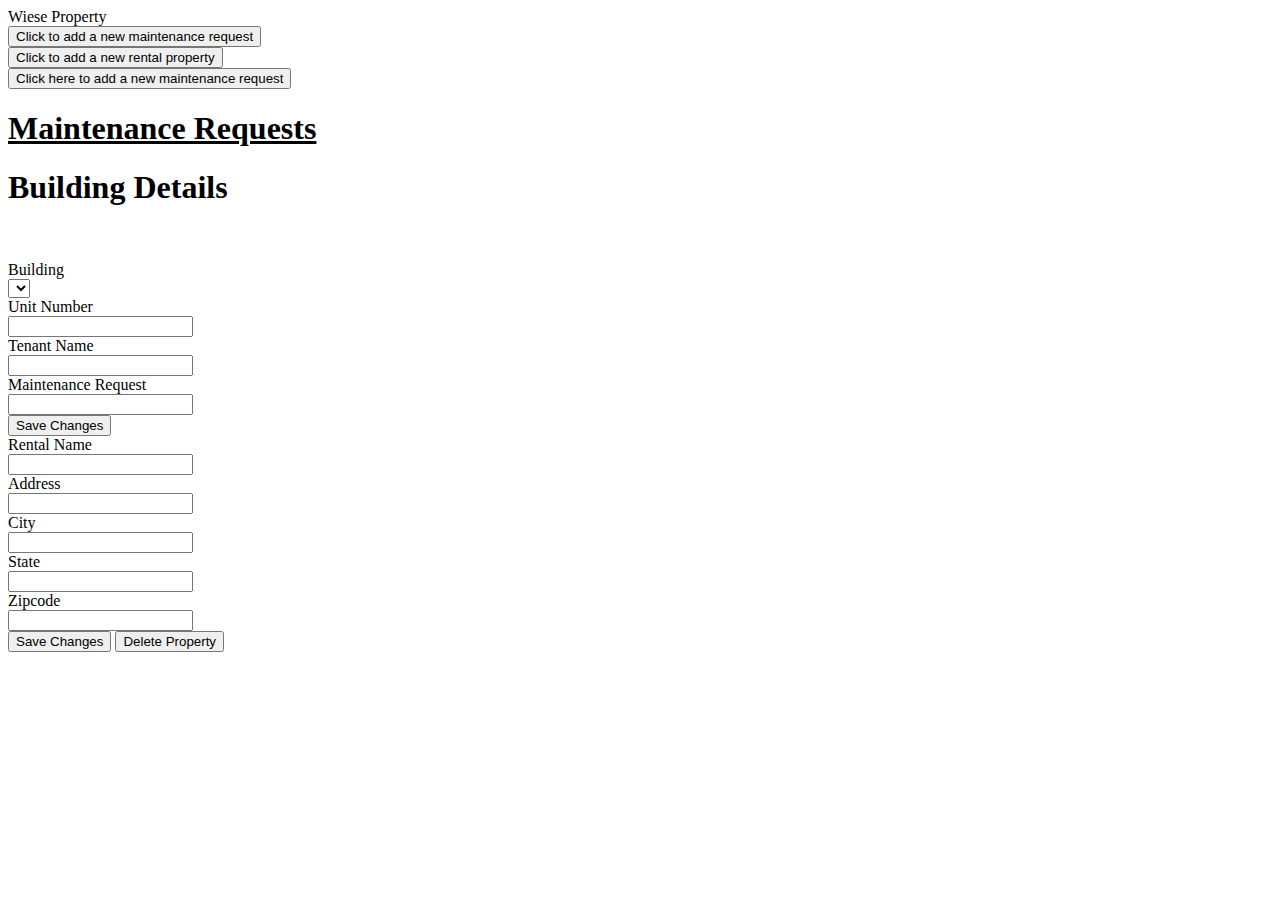
==== wiese_app/static/html/index.html @ 4df5bf5c "renter save" ====
<!DOCTYPE html>
<html lang="en">
<head>
   <meta charset="UTF-8">
   <title>
           Wiese
   </title>
   <link rel="stylesheet" type="text/css" href='/css/main.css'/>
</head>
<body>
   <header>
        <span id="header">Wiese Property</span>
   </header>
<div id="content">
    <!-- welcome view -->
<!--   <div class="wrapper content">-->
<!--         <!--show renter view, hide all else -->
<!--         <button class="welcome_button" id="renterButton")>Renter</button>-->
<!--         <!--show owner view(old index) hide all else -->
<!--         <button class="welcome_button" id="ownerButton" >Manager</button></a>-->
<!--     </div>-->

    <!--renter view -->
    <!--on click show update_request section index[0] -->
    <button class="content" id="renter_maintenance_link" >Click to add a new maintenance request</button><br>

    <!--owner view -->
    <div class="content" id="owner_view">
    <!--on click show update_building section index[0] -->
    <button id="owner_property_add" >Click to add a new rental property</button><br>
    <!--on click show update request index[0] -->
    <button id="owner_maintenance_add">Click here to add a new maintenance request</button>
    <!--show all maintenance requests -->

    <h1 id="all_maintenance_requests" style="text-decoration: underline">Maintenance Requests</h1>
    <ul id="maintenanceDetail">
   </ul>

    <div class="content" id="showAllMaintenance">
    </div>

    <h1>Building Details</h1>
    <ul id="buildingDetail">
         <!--on click update property details -->
        <br>
    </ul>

</div>

    <!--update maintenance, add maintenance request -->
    <div  class="content" id="maintenanceRequest" method="POST">
        <input type="hidden" value="0" id="mainId">
        <label>Building</label><br>
        <select name = "rental" id="buildingList">
        </select><span id="buildingName"></span><br>
        <label>Unit Number</label><br>
        <input name = "maintenance_rental" id="maintenance_rental"><br>
    <label>Tenant Name</label><br>
        <input name = "maintenance_author" id="maintenance_author"><br>
    <label>Maintenance Request</label><br>
        <input name = "maintenance_request" id="maintenance_request"><br>

        <button onclick="sendMaintenanceRequest()" value = "SAVE">Save Changes</button>
    </div>

    <!-- update building, add new property -->
    <div class="content" id="updateAddBuilding" method="POST">
        <input type="hidden" value="0" id="id">
        <label>Rental Name</label><br>
        <input name = "rental_name" id="rental_name" ><br>
        <label>Address</label><br>
        <input name = "address" id="address"><br>
        <label>City</label><br>
        <input name = "city" id="city"><br>
        <label>State</label><br>
        <input name = "state" id="state"><br>
        <label>Zipcode</label><br>
        <input name = "zipcode" id="zipcode"><br>
    <button onclick="sendBuildingUpdate()" value = "SAVE" name="action">Save Changes</button>
    <button onclick="deleteBuilding()" value="DELETE" name="action">Delete Property</button>
    </div>

    </div>
   </body>

<script type="text/javascript" src='/js/main.js'></script>
</html>
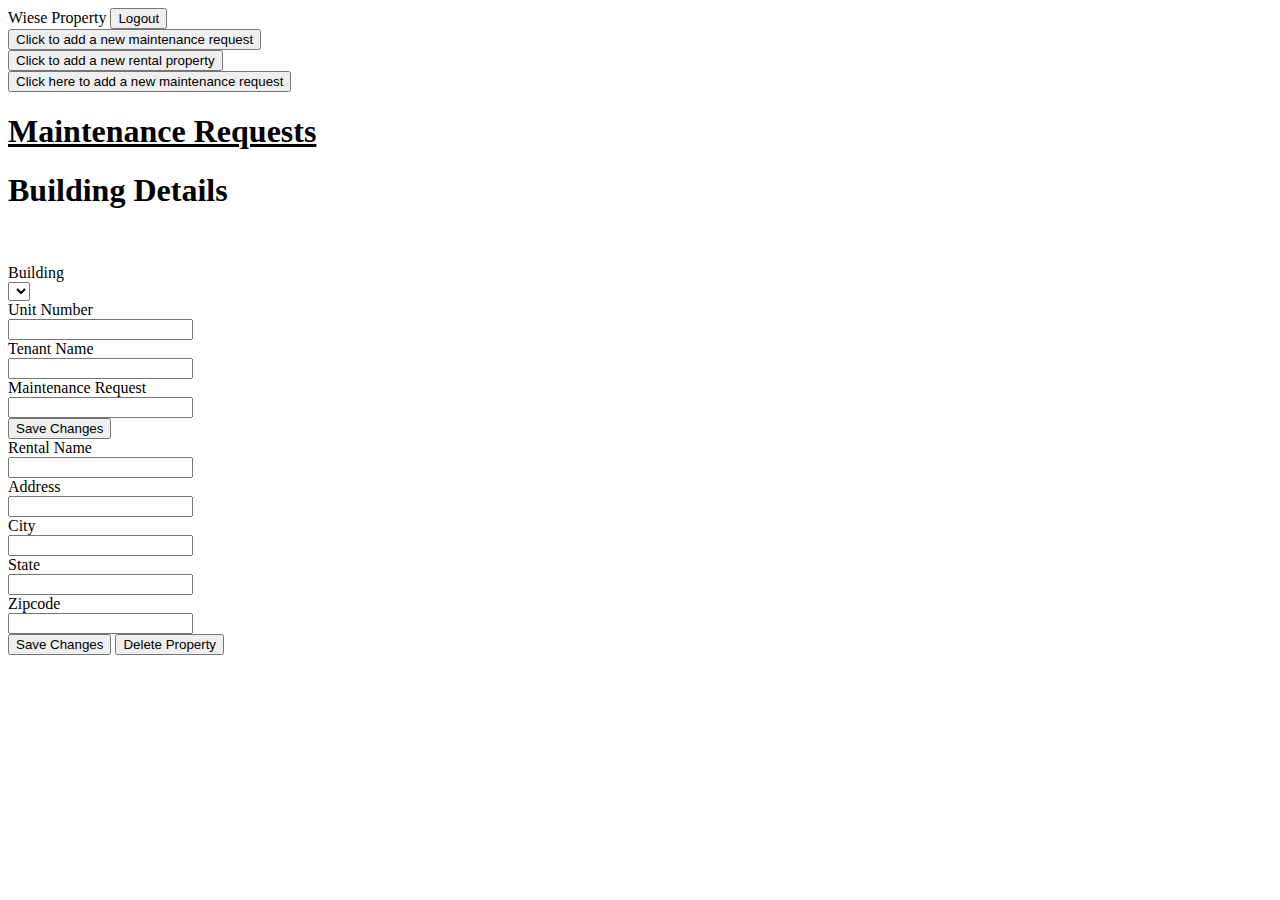
==== commit 799bfac3: "login authentication" ====
--- a/wiese_app/static/html/index.html
+++ b/wiese_app/static/html/index.html
@@ -10,6 +10,7 @@
 <body>
    <header>
         <span id="header">Wiese Property</span>
+       <button id="logout">Logout</button>
    </header>
 <div id="content">
     <!-- welcome view -->
@@ -49,16 +50,22 @@
 
     <!--update maintenance, add maintenance request -->
     <div  class="content" id="maintenanceRequest" method="POST">
-        <input type="hidden" value="0" id="mainId">
+            <input type="hidden" value="0" id="mainId">
         <label>Building</label><br>
-        <select name = "rental" id="buildingList">
-        </select><span id="buildingName"></span><br>
+            <select name = "rental" id="buildingList">
+            </select><span id="buildingName"></span><br>
         <label>Unit Number</label><br>
-        <input name = "maintenance_rental" id="maintenance_rental"><br>
-    <label>Tenant Name</label><br>
-        <input name = "maintenance_author" id="maintenance_author"><br>
-    <label>Maintenance Request</label><br>
-        <input name = "maintenance_request" id="maintenance_request"><br>
+            <input name = "maintenance_rental" id="maintenance_rental"><br>
+        <label>Tenant Name</label><br>
+            <input name = "maintenance_author" id="maintenance_author"><br>
+        <label>Maintenance Request</label><br>
+             <input name = "maintenance_request" id="maintenance_request"><br>
+      <!--  <div id="status">
+            <input type="radio" name="status" value="new" checked/>New
+            <input type="radio" name="status" value="inProgress"/>In Progress
+            <input type="radio" name="status" value="completed"/>Completed<br>
+        </div> -->
+
 
         <button onclick="sendMaintenanceRequest()" value = "SAVE">Save Changes</button>
     </div>
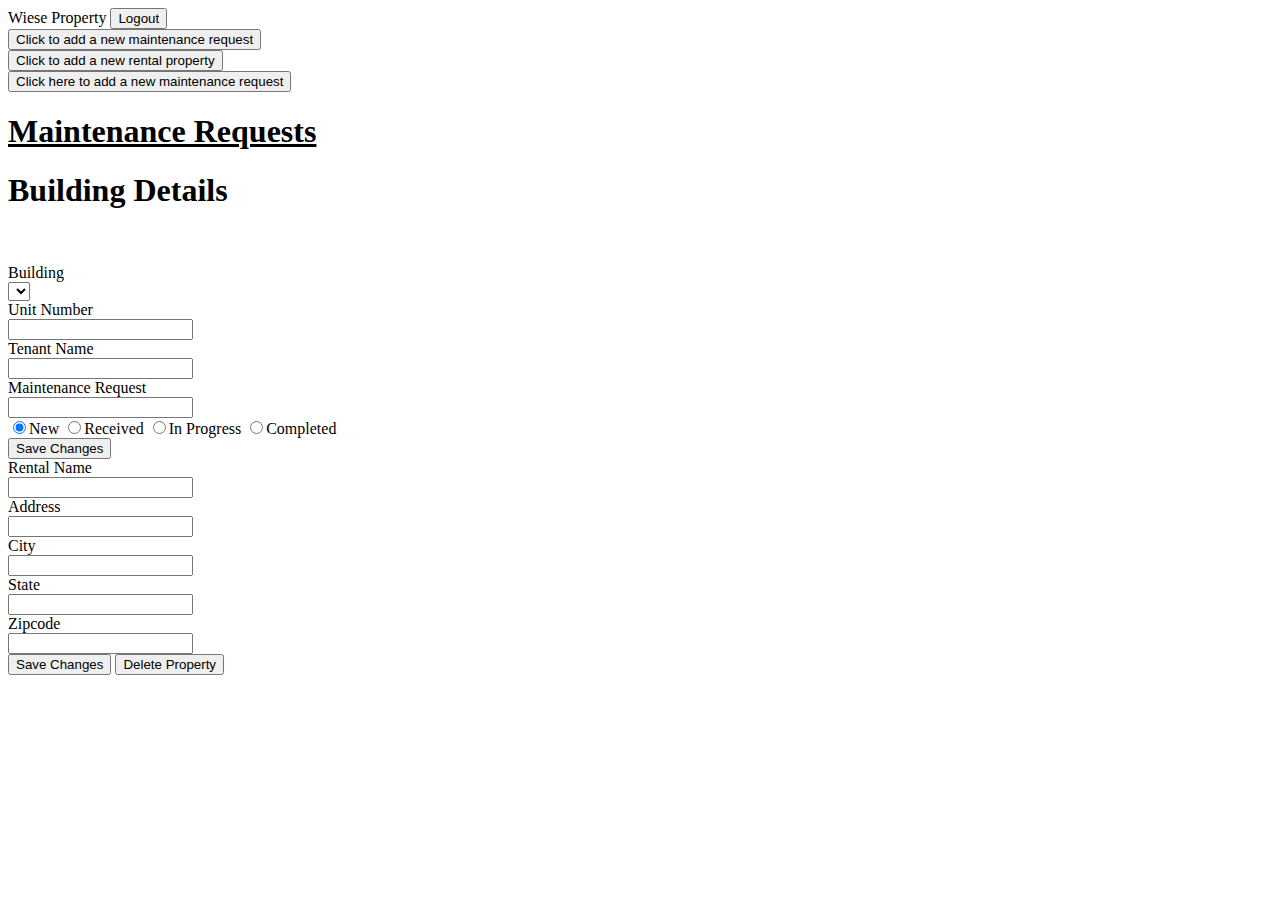
==== commit f82a926a: "maintenance reques if isRenter building_id = user.building_id" ====
--- a/wiese_app/static/html/index.html
+++ b/wiese_app/static/html/index.html
@@ -60,11 +60,12 @@
             <input name = "maintenance_author" id="maintenance_author"><br>
         <label>Maintenance Request</label><br>
              <input name = "maintenance_request" id="maintenance_request"><br>
-      <!--  <div id="status">
+      <div id="statusDiv">
             <input type="radio" name="status" value="new" checked/>New
+            <input type="radio" name="status" value="received"/>Received
             <input type="radio" name="status" value="inProgress"/>In Progress
             <input type="radio" name="status" value="completed"/>Completed<br>
-        </div> -->
+        </div>
 
 
         <button onclick="sendMaintenanceRequest()" value = "SAVE">Save Changes</button>
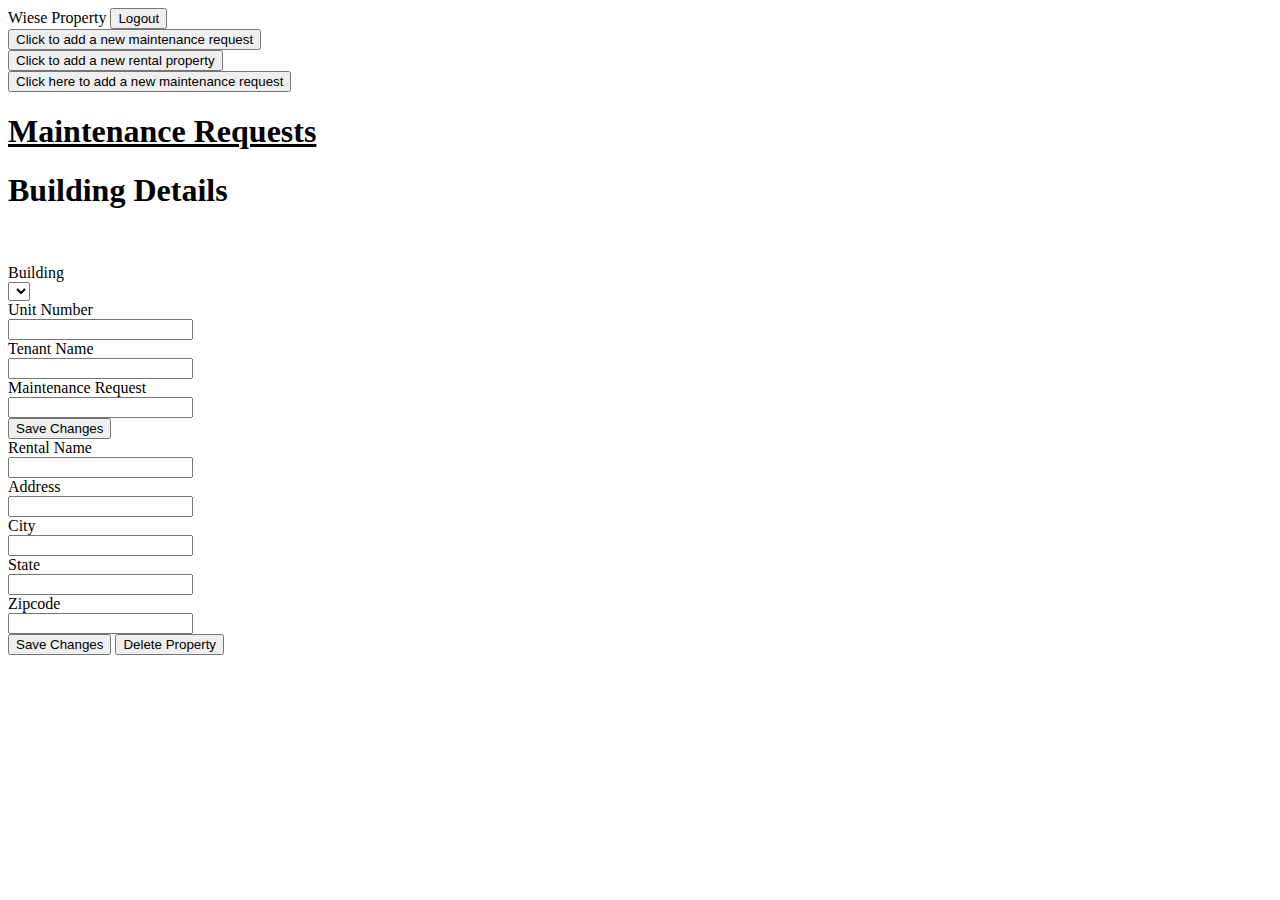
==== commit da2b23fb: "dynamic radio buttons attempt at status model" ====
--- a/wiese_app/static/html/index.html
+++ b/wiese_app/static/html/index.html
@@ -61,11 +61,8 @@
         <label>Maintenance Request</label><br>
              <input name = "maintenance_request" id="maintenance_request"><br>
       <div id="statusDiv">
-            <input type="radio" name="status" value="new" checked/>New
-            <input type="radio" name="status" value="received"/>Received
-            <input type="radio" name="status" value="inProgress"/>In Progress
-            <input type="radio" name="status" value="completed"/>Completed<br>
-        </div>
+
+      </div>
 
 
         <button onclick="sendMaintenanceRequest()" value = "SAVE">Save Changes</button>
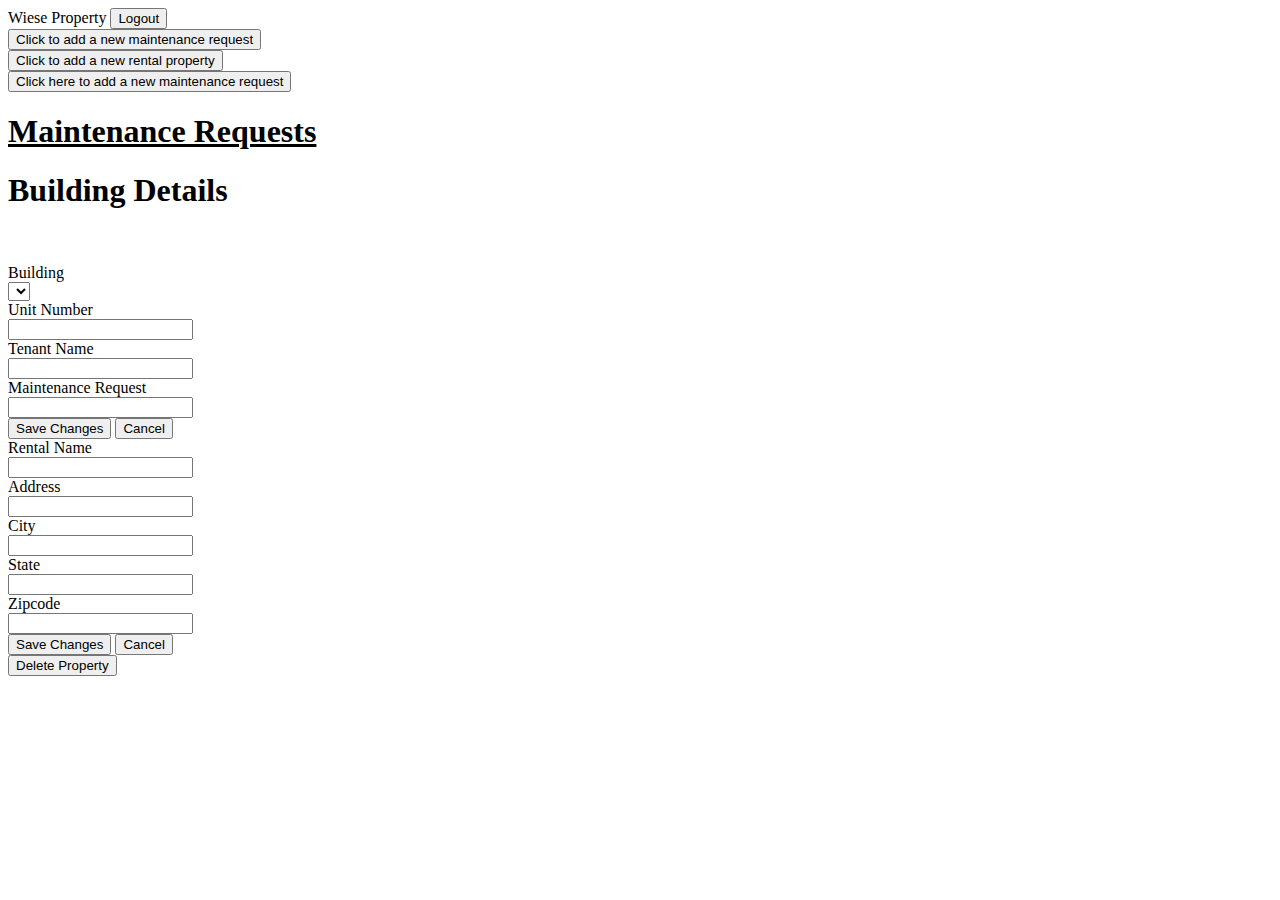
==== commit 99f1f170: "added styling to lists, fixed blank ul under maintenance listings" ====
--- a/wiese_app/static/html/index.html
+++ b/wiese_app/static/html/index.html
@@ -37,8 +37,8 @@
     <ul id="maintenanceDetail">
    </ul>
 
-    <div class="content" id="showAllMaintenance">
-    </div>
+    <ul class="content" id="showAllMaintenance">
+    </ul>
 
     <h1>Building Details</h1>
     <ul id="buildingDetail">
@@ -63,9 +63,8 @@
       <div id="statusDiv">
 
       </div>
-
-
         <button onclick="sendMaintenanceRequest()" value = "SAVE">Save Changes</button>
+        <button onclick="viewHome()">Cancel</button>
     </div>
 
     <!-- update building, add new property -->
@@ -82,7 +81,8 @@
         <label>Zipcode</label><br>
         <input name = "zipcode" id="zipcode"><br>
     <button onclick="sendBuildingUpdate()" value = "SAVE" name="action">Save Changes</button>
-    <button onclick="deleteBuilding()" value="DELETE" name="action">Delete Property</button>
+    <button onclick="viewHome()">Cancel</button><br>
+    <button onclick="deleteBuilding()" value="DELETE" name="action" id="delete">Delete Property</button>
     </div>
 
     </div>
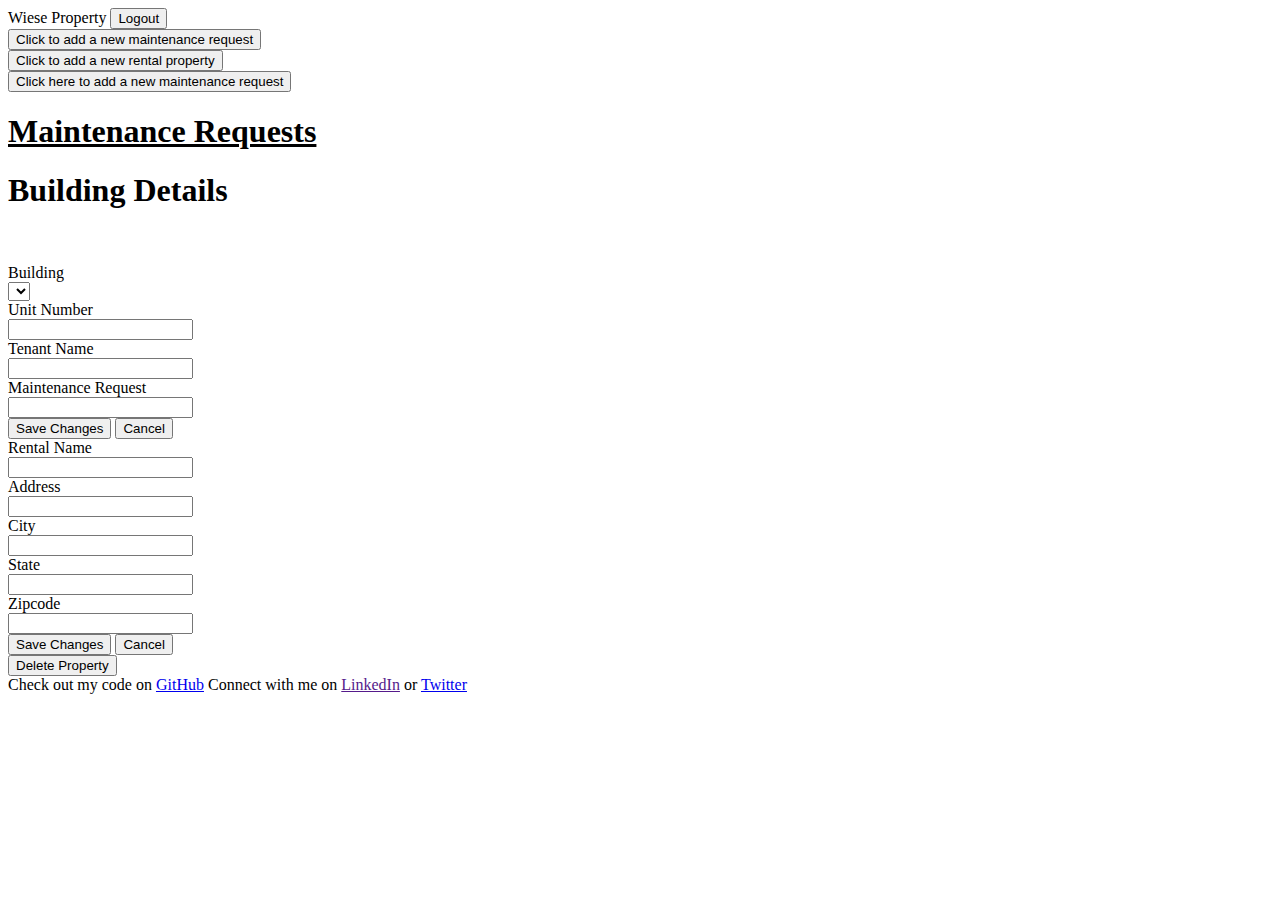
==== commit d3ac97a5: "added footer with links" ====
--- a/wiese_app/static/html/index.html
+++ b/wiese_app/static/html/index.html
@@ -86,6 +86,11 @@
     </div>
 
     </div>
+<footer>
+    <span>Check out my code on <a href = "https://github.com/kaperkin">GitHub</a></span>
+    <span>Connect with me on <a href = "">LinkedIn</a> or <a href="https://twitter.com/kaperkin" >Twitter</a></span>
+</footer>
+
    </body>
 
 <script type="text/javascript" src='/js/main.js'></script>
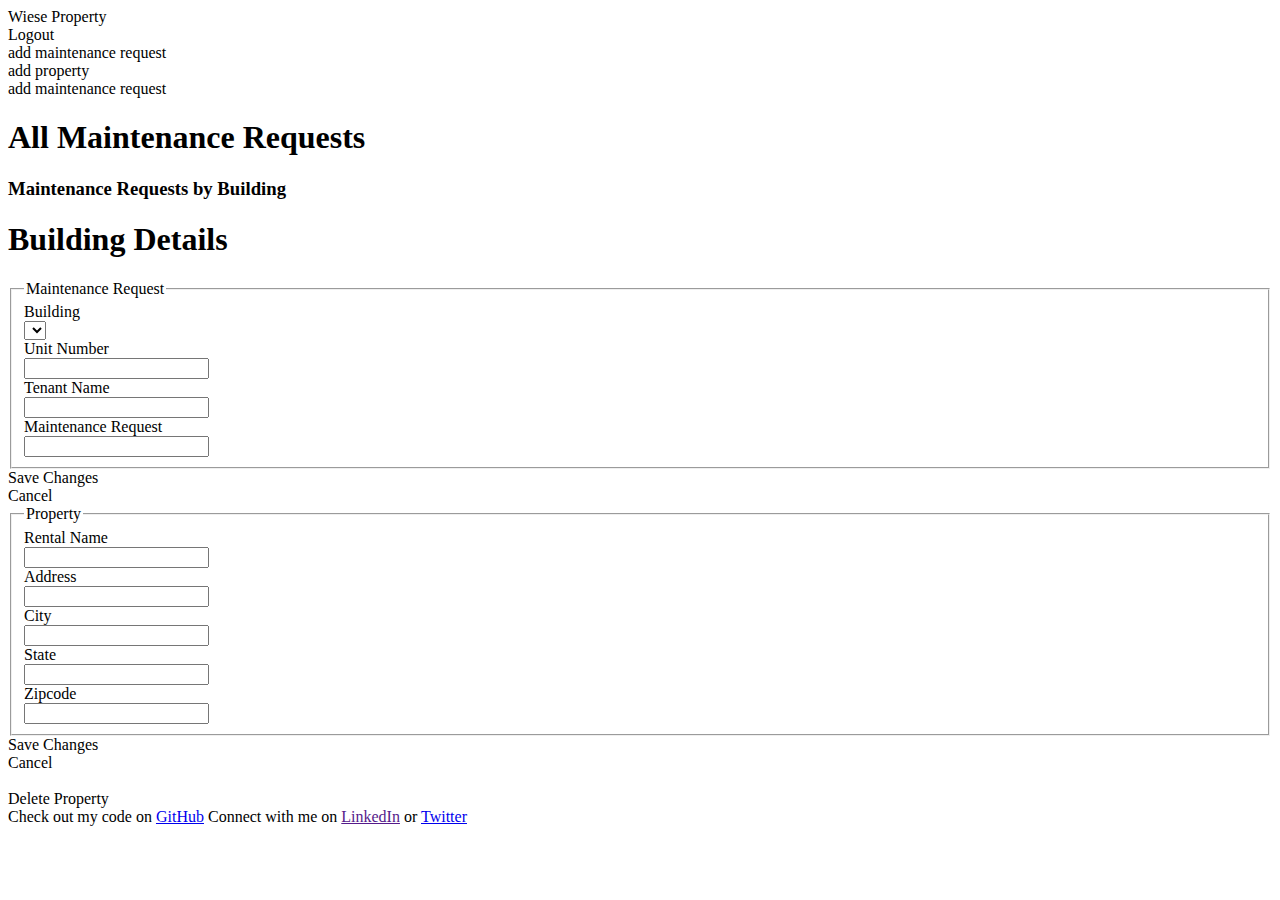
==== commit 2e1b4192: "css styling" ====
--- a/wiese_app/static/html/index.html
+++ b/wiese_app/static/html/index.html
@@ -5,35 +5,32 @@
    <title>
            Wiese
    </title>
+    <link href='http://fonts.googleapis.com/css?family=Merriweather&subset=latin-ext,latin' rel='stylesheet' type='text/css'>
    <link rel="stylesheet" type="text/css" href='/css/main.css'/>
 </head>
 <body>
    <header>
         <span id="header">Wiese Property</span>
-       <button id="logout">Logout</button>
+       <div class="button" id="logout">Logout</div>
    </header>
-<div id="content">
-    <!-- welcome view -->
-<!--   <div class="wrapper content">-->
-<!--         <!--show renter view, hide all else -->
-<!--         <button class="welcome_button" id="renterButton")>Renter</button>-->
-<!--         <!--show owner view(old index) hide all else -->
-<!--         <button class="welcome_button" id="ownerButton" >Manager</button></a>-->
-<!--     </div>-->
+<div class="wrapper" id="content">
 
     <!--renter view -->
     <!--on click show update_request section index[0] -->
-    <button class="content" id="renter_maintenance_link" >Click to add a new maintenance request</button><br>
+    <div class="content button" id="renter_maintenance_link" > add maintenance request</div>
 
     <!--owner view -->
-    <div class="content" id="owner_view">
-    <!--on click show update_building section index[0] -->
-    <button id="owner_property_add" >Click to add a new rental property</button><br>
-    <!--on click show update request index[0] -->
-    <button id="owner_maintenance_add">Click here to add a new maintenance request</button>
-    <!--show all maintenance requests -->
 
-    <h1 id="all_maintenance_requests" style="text-decoration: underline">Maintenance Requests</h1>
+        <div class="content" id="owner_view">
+            <div class="button-panel">
+                <!--on click show update_building section index[0] -->
+                <div class="button" id="owner_property_add" >add property</div>
+                <!--on click show update request index[0] -->
+                <div class="button" id="owner_maintenance_add">add maintenance request</div>
+                <!--show all maintenance requests -->
+             </div>
+    <h1 id="all_maintenance_requests" >All Maintenance Requests</h1>
+        <h3>Maintenance Requests by Building</h3>
     <ul id="maintenanceDetail">
    </ul>
 
@@ -43,13 +40,15 @@
     <h1>Building Details</h1>
     <ul id="buildingDetail">
          <!--on click update property details -->
-        <br>
+
     </ul>
 
 </div>
 
     <!--update maintenance, add maintenance request -->
-    <div  class="content" id="maintenanceRequest" method="POST">
+    <div  class="content form-field" id="maintenanceRequest" method="POST">
+        <fieldset>
+            <legend>Maintenance Request</legend>
             <input type="hidden" value="0" id="mainId">
         <label>Building</label><br>
             <select name = "rental" id="buildingList">
@@ -60,29 +59,32 @@
             <input name = "maintenance_author" id="maintenance_author"><br>
         <label>Maintenance Request</label><br>
              <input name = "maintenance_request" id="maintenance_request"><br>
-      <div id="statusDiv">
-
-      </div>
-        <button onclick="sendMaintenanceRequest()" value = "SAVE">Save Changes</button>
-        <button onclick="viewHome()">Cancel</button>
+          <div id="statusDiv">
+          </div>
+        </fieldset>
+        <div class="save-cancel-delete-button" onclick="sendMaintenanceRequest()" value = "SAVE">Save Changes</div>
+        <div class="save-cancel-delete-button" onclick="viewHome()">Cancel</div>
     </div>
 
     <!-- update building, add new property -->
-    <div class="content" id="updateAddBuilding" method="POST">
-        <input type="hidden" value="0" id="id">
-        <label>Rental Name</label><br>
-        <input name = "rental_name" id="rental_name" ><br>
-        <label>Address</label><br>
-        <input name = "address" id="address"><br>
-        <label>City</label><br>
-        <input name = "city" id="city"><br>
-        <label>State</label><br>
-        <input name = "state" id="state"><br>
-        <label>Zipcode</label><br>
-        <input name = "zipcode" id="zipcode"><br>
-    <button onclick="sendBuildingUpdate()" value = "SAVE" name="action">Save Changes</button>
-    <button onclick="viewHome()">Cancel</button><br>
-    <button onclick="deleteBuilding()" value="DELETE" name="action" id="delete">Delete Property</button>
+    <div class="content form-field" id="updateAddBuilding" method="POST">
+        <fieldset>
+            <legend>Property</legend>
+            <input type="hidden" value="0" id="id">
+            <label>Rental Name</label><br>
+            <input name = "rental_name" id="rental_name" ><br>
+            <label>Address</label><br>
+            <input name = "address" id="address"><br>
+            <label>City</label><br>
+            <input name = "city" id="city"><br>
+            <label>State</label><br>
+            <input name = "state" id="state"><br>
+            <label>Zipcode</label><br>
+            <input name = "zipcode" id="zipcode"><br>
+        </fieldset>
+    <div class="save-cancel-delete-button" onclick="sendBuildingUpdate()" value = "SAVE" name="action">Save Changes</div>
+    <div class="save-cancel-delete-button" onclick="viewHome()">Cancel</div><br>
+    <div class="save-cancel-delete-button" onclick="deleteBuilding()" value="DELETE" name="action" id="delete">Delete Property</div>
     </div>
 
     </div>
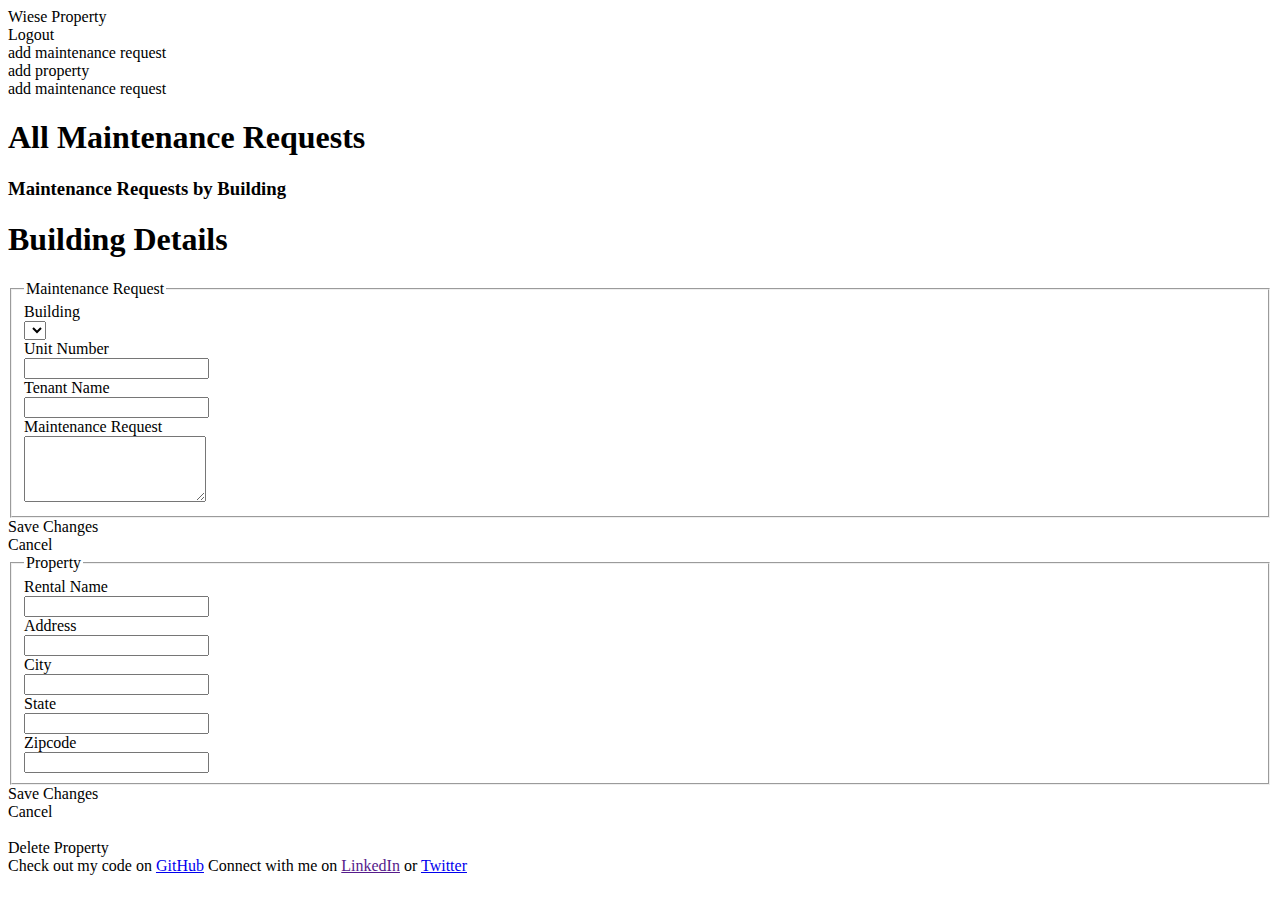
==== commit 96b6ea90: "css on login page" ====
--- a/wiese_app/static/html/index.html
+++ b/wiese_app/static/html/index.html
@@ -58,7 +58,7 @@
         <label>Tenant Name</label><br>
             <input name = "maintenance_author" id="maintenance_author"><br>
         <label>Maintenance Request</label><br>
-             <input name = "maintenance_request" id="maintenance_request"><br>
+             <textarea name = "maintenance_request" id="maintenance_request" cols="20" rows="4"></textarea><br>
           <div id="statusDiv">
           </div>
         </fieldset>
